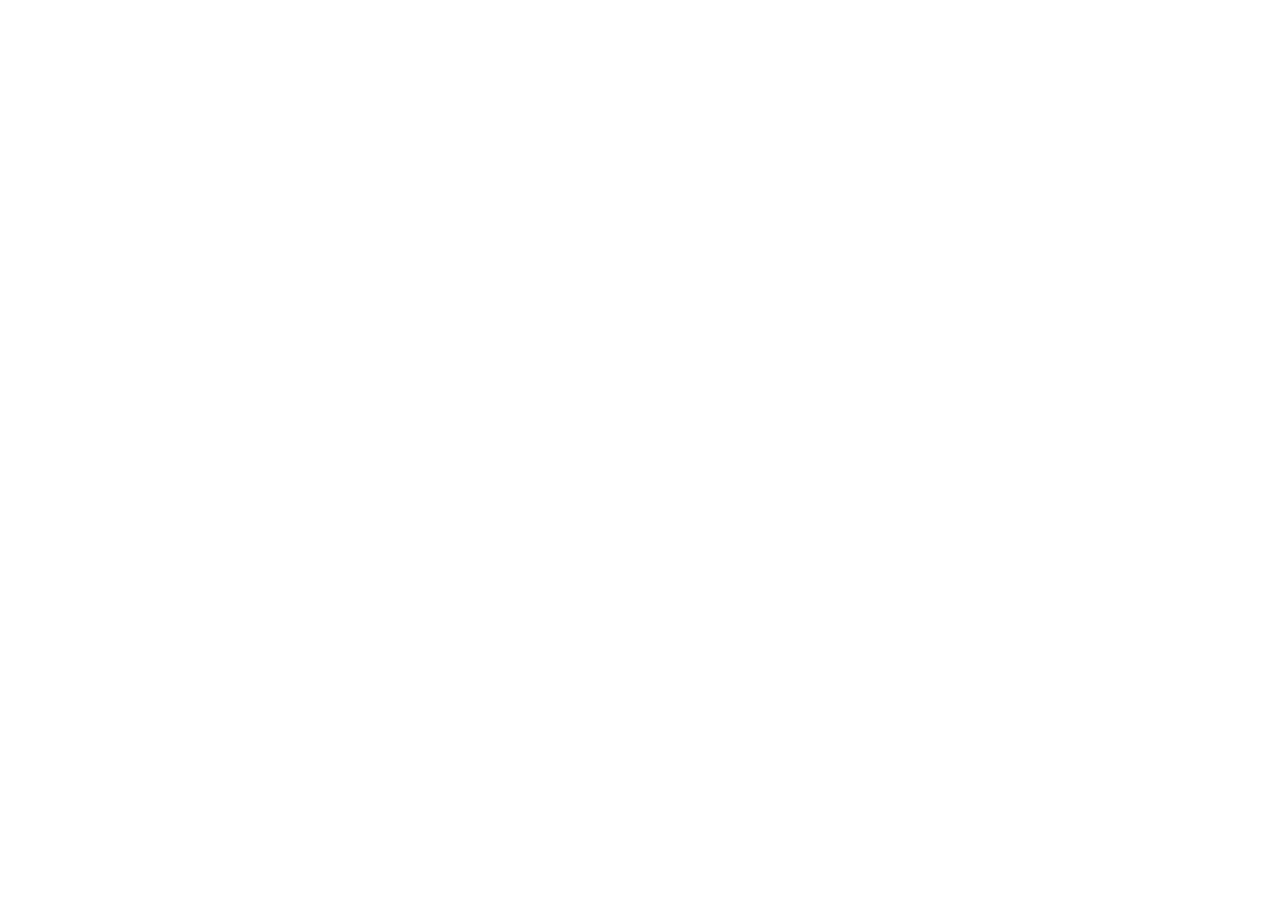
==== javashit/index.html @ 38298ead "minor hmm" ====
<!DOCTYPE html>
<html lang="en">
<head>
          <meta charset="UTF-8">
          <meta name="viewport" content="width=device-width, initial-scale=1.0">
          <title>Javashit</title>
</head>
<body>
<script>
          const localhost = 2000 - 300
          const alphabet = 'A'
          console.log(alphabet)
          console.log(localhost)
</script>
</body>
</html>
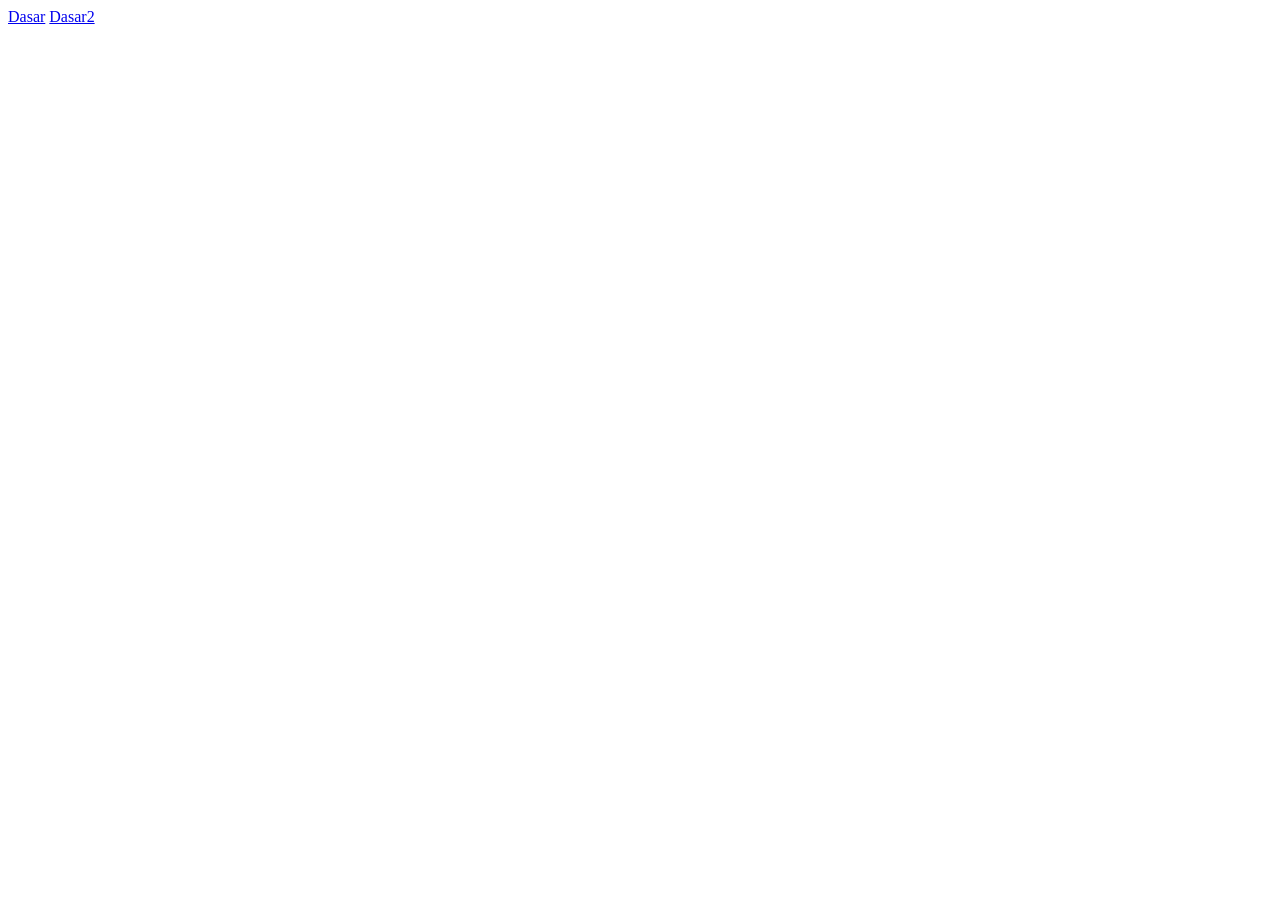
==== commit 2bab274a: "yaay dasar siap" ====
--- a/javashit/index.html
+++ b/javashit/index.html
@@ -3,14 +3,10 @@
 <head>
           <meta charset="UTF-8">
           <meta name="viewport" content="width=device-width, initial-scale=1.0">
-          <title>Javashit</title>
+          <title>Document</title>
 </head>
 <body>
-<script>
-          const localhost = 2000 - 300
-          const alphabet = 'A'
-          console.log(alphabet)
-          console.log(localhost)
-</script>
+          <a href="dasar.html">Dasar</a>
+          <a href="dasar2.html">Dasar2</a>
 </body>
 </html>
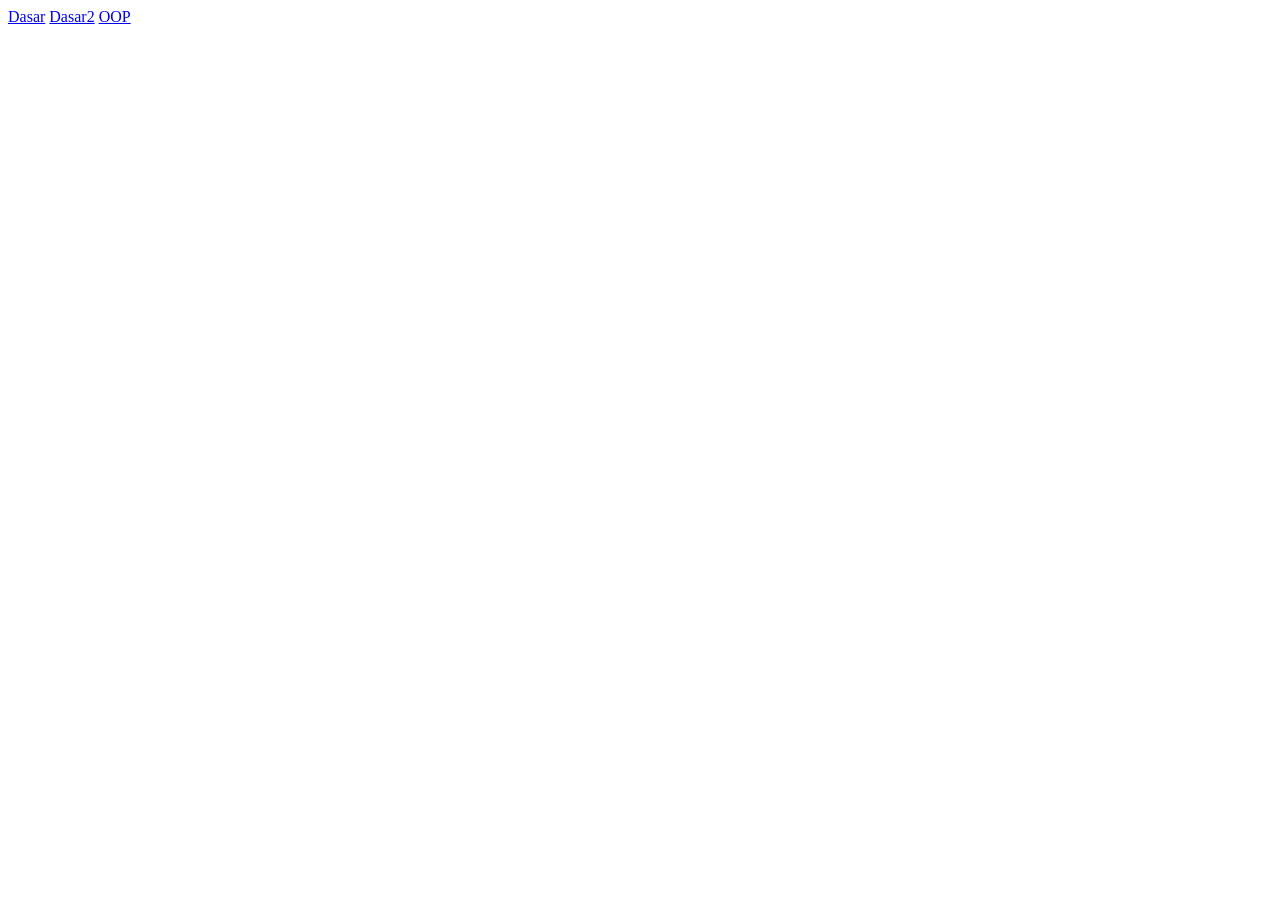
==== commit 3ffd2840: "OOPSS" ====
--- a/javashit/index.html
+++ b/javashit/index.html
@@ -8,5 +8,6 @@
 <body>
           <a href="dasar.html">Dasar</a>
           <a href="dasar2.html">Dasar2</a>
+          <a href="OOP.html">OOP</a>
 </body>
 </html>
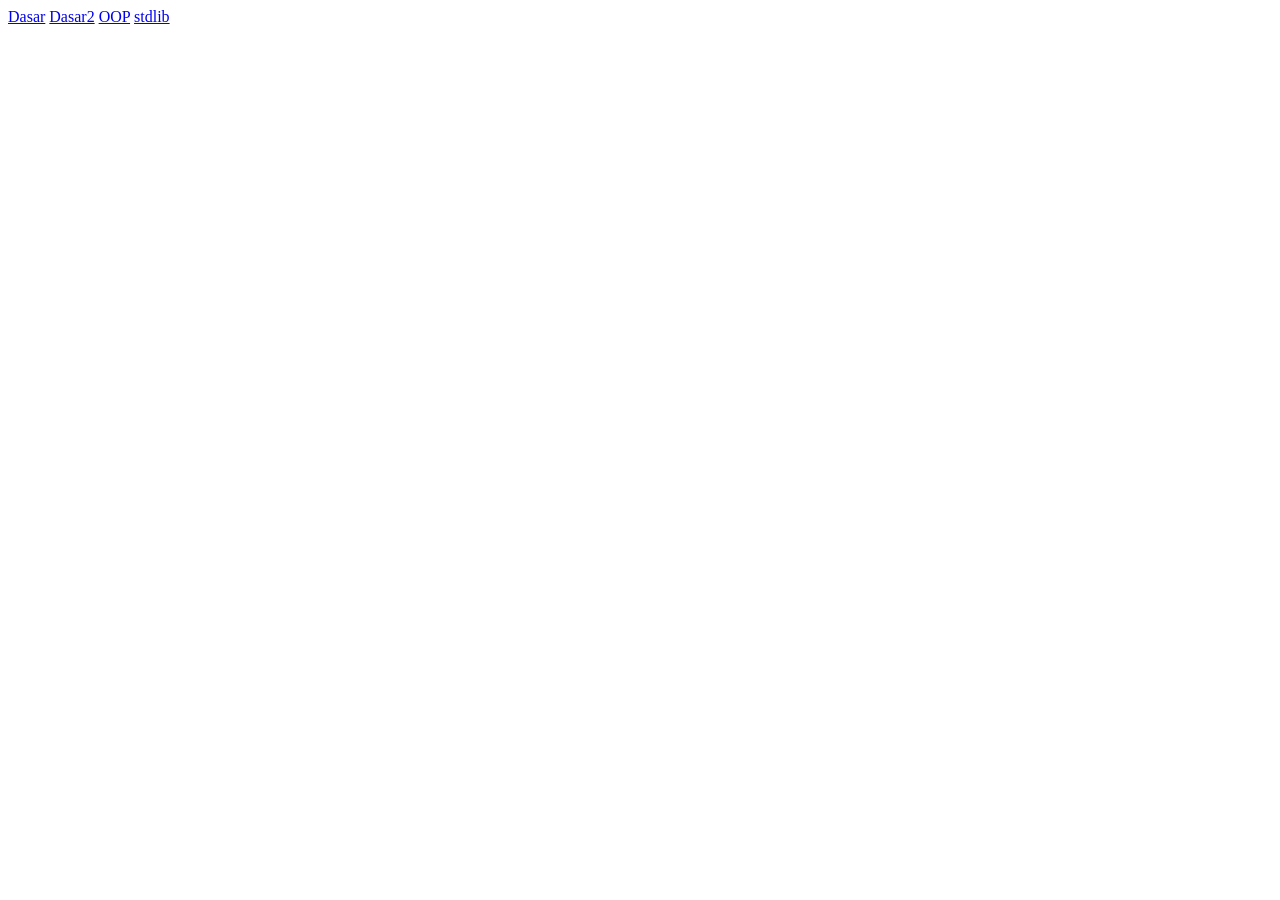
==== commit a4d0eef2: "2/7" ====
--- a/javashit/index.html
+++ b/javashit/index.html
@@ -9,5 +9,6 @@
           <a href="dasar.html">Dasar</a>
           <a href="dasar2.html">Dasar2</a>
           <a href="OOP.html">OOP</a>
+          <a href="stdlib.html">stdlib</a>
 </body>
 </html>
